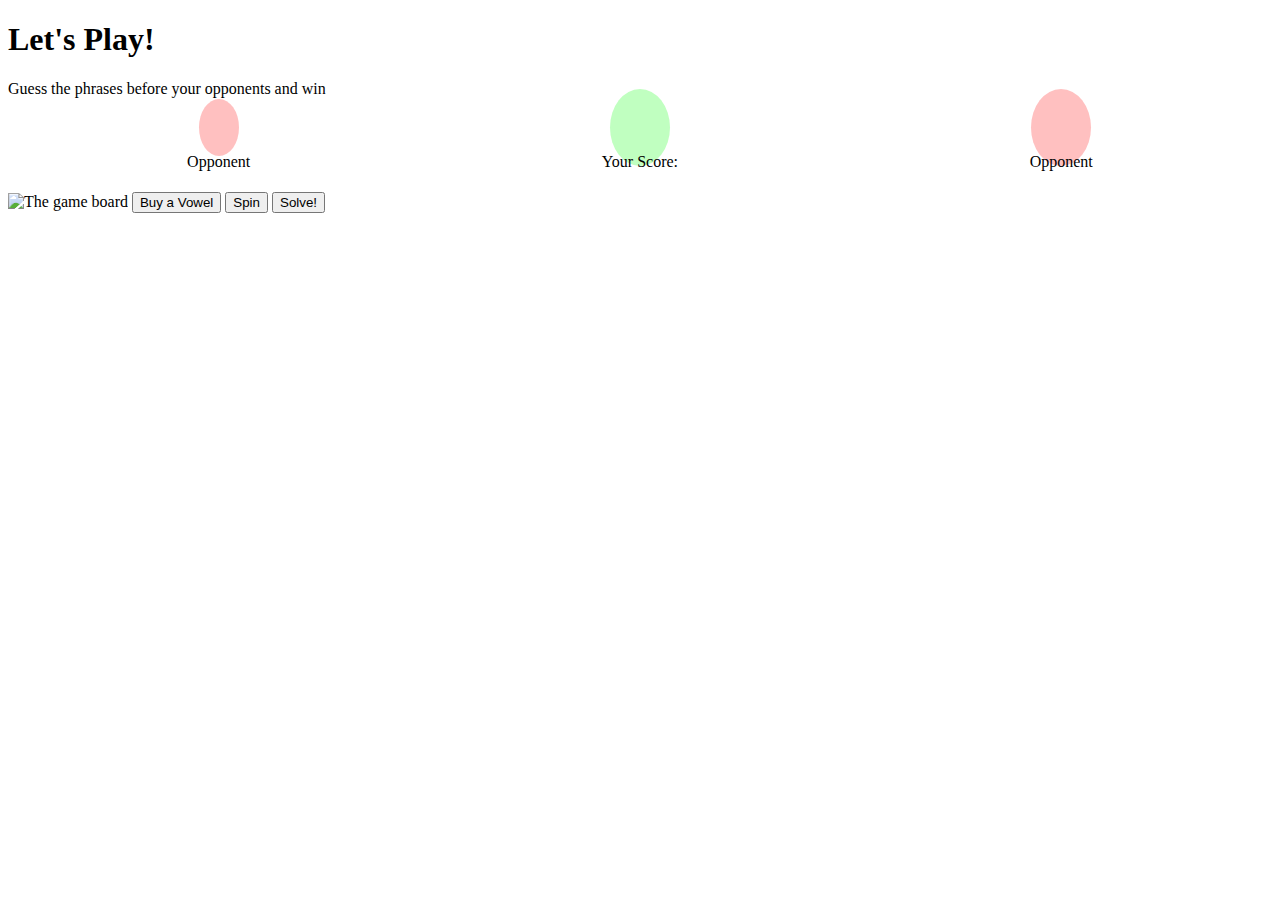
==== testingforwof.html @ 42d4b7da "Blank space" ====
<!doctype html>
<html>
  <head>
    <title>Play Wheel of Fortune</title>
    <link rel="stylesheet" href="https://use.fontawesome.com/releases/v5.7.0/css/all.css" integrity="sha384-lZN37f5QGtY3VHgisS14W3ExzMWZxybE1SJSEsQp9S+oqd12jhcu+A56Ebc1zFSJ" crossorigin="anonymous">
    <style>
      body {
      background-image: url("imgs/skyline.jpg");
      }
      * {
        box-sizing: border-box;
      }

      .column {
        float: left;
        width: 33.33%;
        padding: 5px;
        text-align: center;
      }

      /* Clearfix (clear floats) */
      .row::after {
        content: "";
        clear: both;
        display: table;
      }
      .op1-circle-icon {
        background: #ffc0c0;
        padding:30px;
        border-radius: 50%;
      }
      .op2-circle-icon {
        background: #ffc0c0;
        padding:20px;
        border-radius: 50%;
      }
      .you-circle-icon {
        background: #c0ffc0;
        padding:30px;
        border-radius: 50%;
      }
    </style>
  </head>
  <body>
    <div>
      <h1>Let's Play!</h1>
      <p>Guess the phrases before your opponents and win</p>
    </div>
    <div class="row">
      <div class="column">
        <i class='fas fa-bacon fa-3x op2-circle-icon'></i>
        <p>Opponent</p>
      </div>
      <div class="column">
        <i class="fa fa-heart fa-5x you-circle-icon"></i>
        <p>Your Score:</p>
      </div>
      <div class="column">
        <i class='fas fa-apple-alt fa-3x op1-circle-icon'></i>
        <p>Opponent</p>
      </div>
    </div>
    <img src="imgs/blankboard.png" alt="The game board" width="700">

  <button type="button" onclick="alert('Pay $250 for every revealed vowel. If there are none of your selected vowel, you lose $250.')">Buy a Vowel</button>

  <button type="button" onclick="alert('Hello world!')">Spin</button>
  <button type="button" onclick="alert('Do you know the answer?')">Solve!</button>
  </body>
</html>
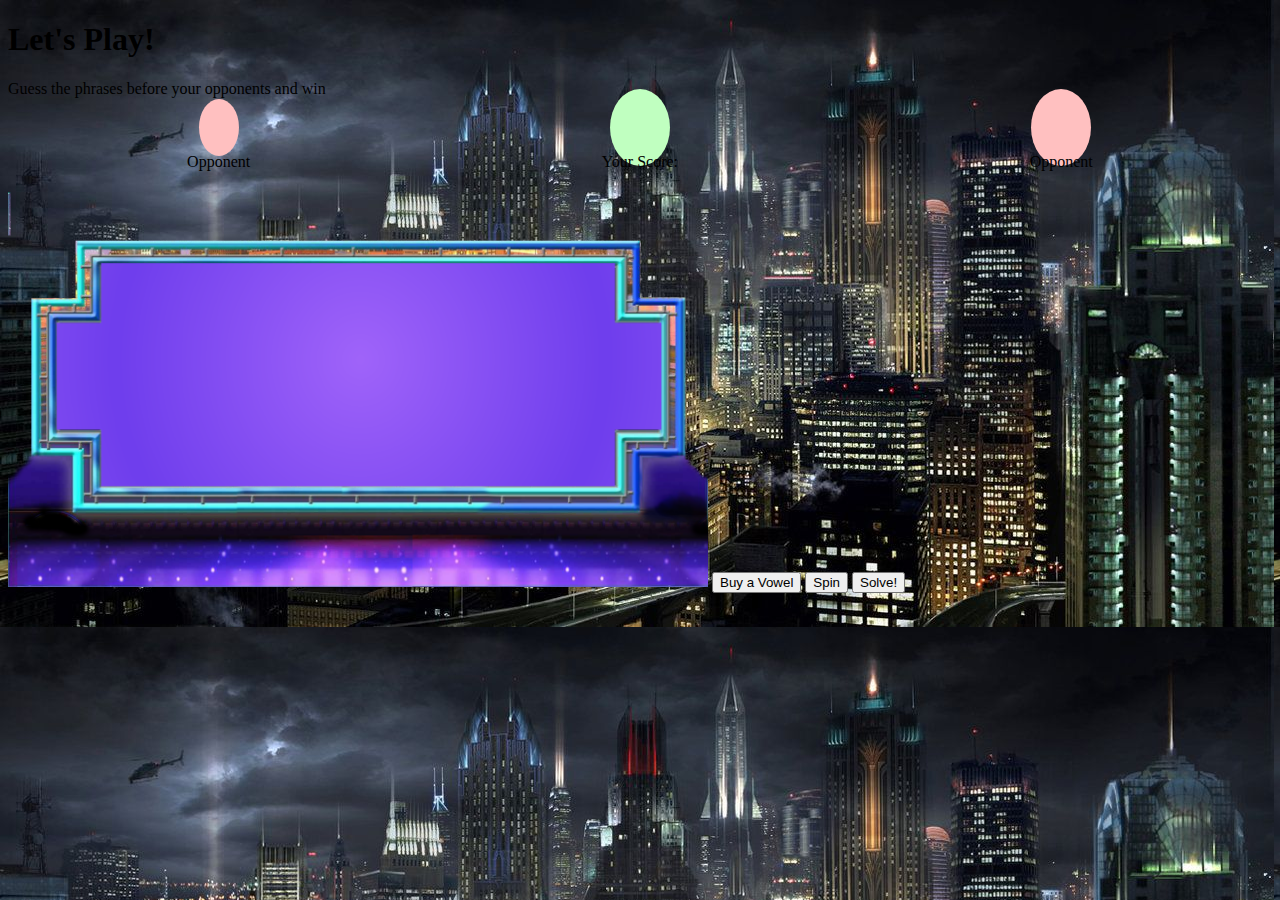
==== commit 4a57b5c9: "Merge pull request #2 from YayaLuvz/MyWof" ====
--- a/testingforwof.html
+++ b/testingforwof.html
@@ -65,6 +65,7 @@
   <button type="button" onclick="alert('Pay $250 for every revealed vowel. If there are none of your selected vowel, you lose $250.')">Buy a Vowel</button>
 
   <button type="button" onclick="alert('Hello world!')">Spin</button>
+  
   <button type="button" onclick="alert('Do you know the answer?')">Solve!</button>
   </body>
 </html>
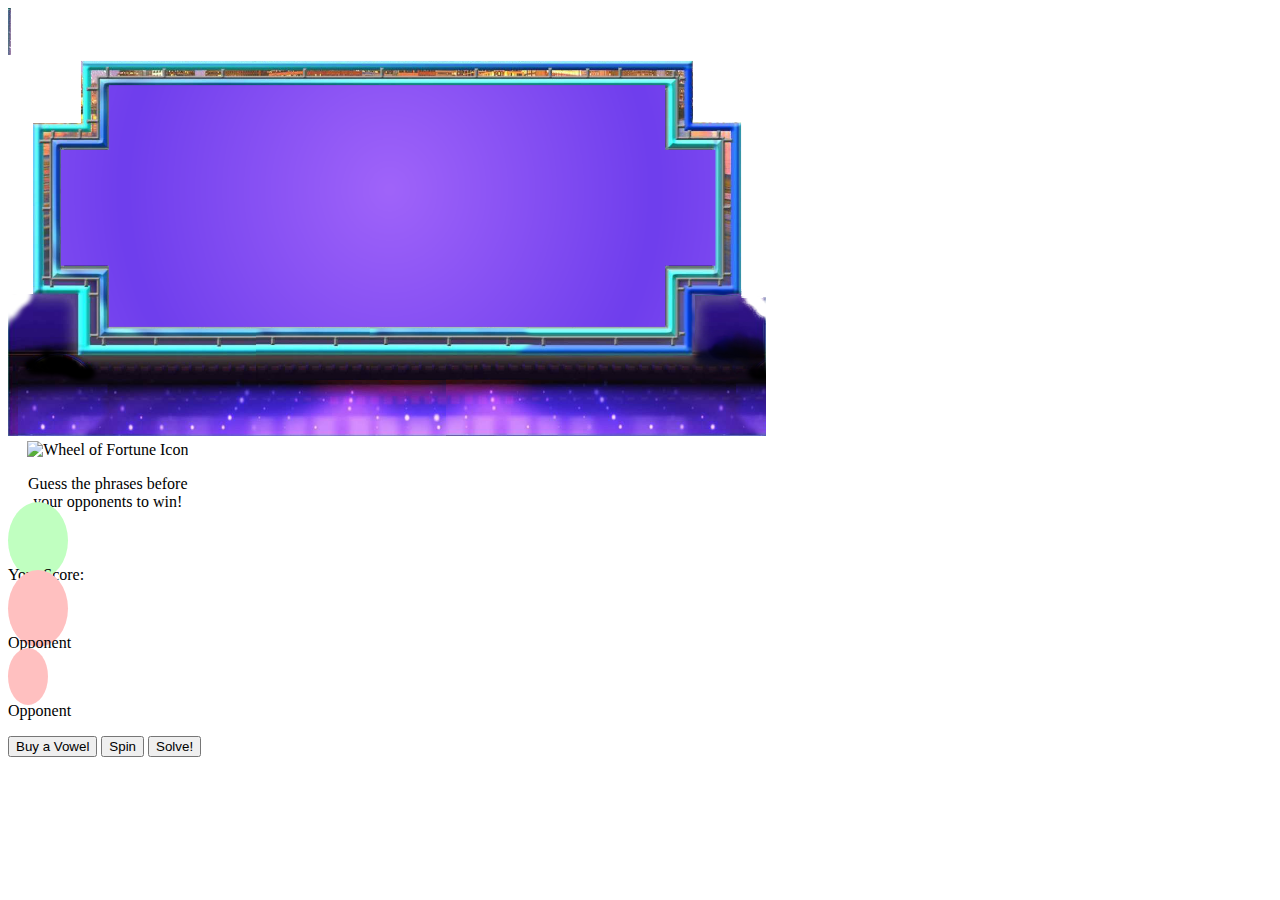
==== commit c02c09a2: "WoFstyle.css-Adding flex container for eventual migration of icons to the side of the board (instead" ====
--- a/testingforwof.html
+++ b/testingforwof.html
@@ -3,69 +3,35 @@
   <head>
     <title>Play Wheel of Fortune</title>
     <link rel="stylesheet" href="https://use.fontawesome.com/releases/v5.7.0/css/all.css" integrity="sha384-lZN37f5QGtY3VHgisS14W3ExzMWZxybE1SJSEsQp9S+oqd12jhcu+A56Ebc1zFSJ" crossorigin="anonymous">
-    <style>
-      body {
-      background-image: url("imgs/skyline.jpg");
-      }
-      * {
-        box-sizing: border-box;
-      }
-
-      .column {
-        float: left;
-        width: 33.33%;
-        padding: 5px;
-        text-align: center;
-      }
-
-      /* Clearfix (clear floats) */
-      .row::after {
-        content: "";
-        clear: both;
-        display: table;
-      }
-      .op1-circle-icon {
-        background: #ffc0c0;
-        padding:30px;
-        border-radius: 50%;
-      }
-      .op2-circle-icon {
-        background: #ffc0c0;
-        padding:20px;
-        border-radius: 50%;
-      }
-      .you-circle-icon {
-        background: #c0ffc0;
-        padding:30px;
-        border-radius: 50%;
-      }
-    </style>
+    <link rel="stylesheet" type="text/css" href="WoFstyle.css">
   </head>
   <body>
-    <div>
-      <h1>Let's Play!</h1>
-      <p>Guess the phrases before your opponents and win</p>
-    </div>
     <div class="row">
+      <img src="imgs/blankboard.png" alt="The game board" class="center">
       <div class="column">
-        <i class='fas fa-bacon fa-3x op2-circle-icon'></i>
-        <p>Opponent</p>
+        <img src="http://www.wheeloffortune.com/Content/Img/Images/global/header/wheel_share.jpg" alt="Wheel of Fortune Icon" width="100">
+        <p>Guess the phrases before your opponents to win!</p>
       </div>
       <div class="column">
-        <i class="fa fa-heart fa-5x you-circle-icon"></i>
-        <p>Your Score:</p>
+
       </div>
       <div class="column">
-        <i class='fas fa-apple-alt fa-3x op1-circle-icon'></i>
-        <p>Opponent</p>
+
+      </div>
+      <div class="column">
+
       </div>
     </div>
-    <img src="imgs/blankboard.png" alt="The game board" width="700">
-
-  <button type="button" onclick="alert('Pay $250 for every revealed vowel. If there are none of your selected vowel, you lose $250.')">Buy a Vowel</button>
-
-  <button type="button" onclick="alert('Hello world!')">Spin</button>
-  
-  <button type="button" onclick="alert('Do you know the answer?')">Solve!</button>
+    <div class="flex-container">
+      <div style="flex-grow: 1"><i class="fa fa-heart fa-5x you-circle-icon"></i>
+      <p>Your Score:</p></div>
+      <div style="flex-grow: 1"><i class='fas fa-apple-alt fa-3x op1-circle-icon'></i>
+      <p>Opponent</p></div>
+      <div style="flex-grow: 3"><i class='fas fa-bacon fa-3x op2-circle-icon'></i>
+      <p>Opponent</p></div>
+    </div>
+    <button type="button" onclick="alert('Pay $250 for every revealed vowel. If there are none of your selected vowel, you lose $250.')">Buy a Vowel</button>
+    <button type="button" onclick="alert('Hello world!')">Spin</button>
+    <button type="button" onclick="alert('Do you know the answer?')">Solve!</button>
   </body>
 </html>
--- a/WoFstyle.css
+++ b/WoFstyle.css
@@ -0,0 +1,38 @@
+.column {
+  float: left;
+  width: 15%;
+  padding: 5px;
+  text-align: center;
+}
+
+/* Clearfix (clear floats) */
+.row::after {
+  content: "";
+  clear: both;
+  display: table;
+}
+.flex-container {
+  display: flex;
+  flex-flow: column wrap;
+}
+.center {
+  display: block;
+  margin-left: 30
+  margin-right: auto;
+  width: 60%;
+}
+.op1-circle-icon {
+  background: #ffc0c0;
+  padding:30px;
+  border-radius: 50%;
+}
+.op2-circle-icon {
+  background: #ffc0c0;
+  padding:20px;
+  border-radius: 50%;
+}
+.you-circle-icon {
+  background: #c0ffc0;
+  padding:30px;
+  border-radius: 50%;
+}
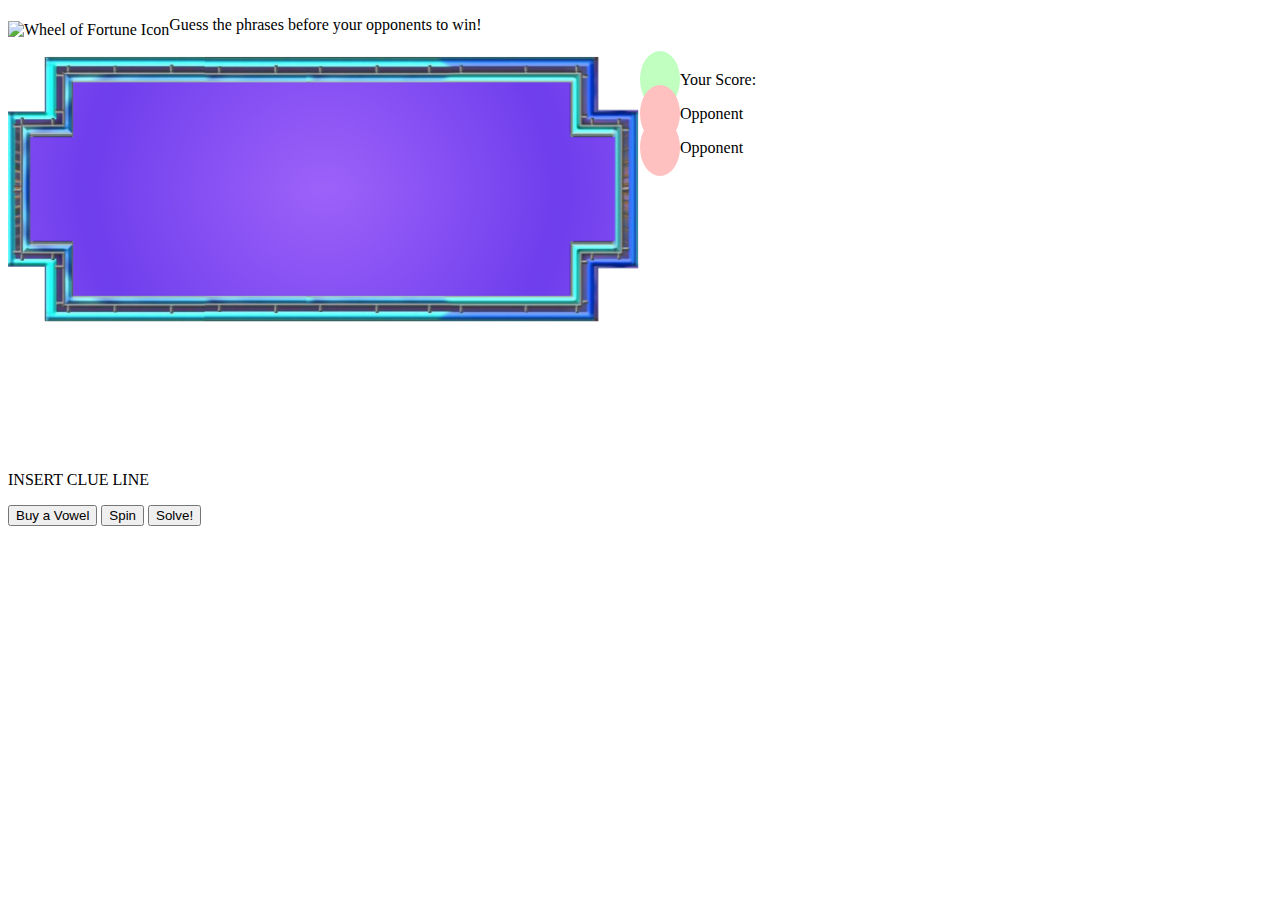
==== commit dabb5210: "Cropped blankboard.png Cleaned out unused code and display shows board with icons on the right as de" ====
--- a/testingforwof.html
+++ b/testingforwof.html
@@ -6,30 +6,23 @@
     <link rel="stylesheet" type="text/css" href="WoFstyle.css">
   </head>
   <body>
-    <div class="row">
-      <img src="imgs/blankboard.png" alt="The game board" class="center">
-      <div class="column">
-        <img src="http://www.wheeloffortune.com/Content/Img/Images/global/header/wheel_share.jpg" alt="Wheel of Fortune Icon" width="100">
-        <p>Guess the phrases before your opponents to win!</p>
+    <p><img src="http://www.wheeloffortune.com/Content/Img/Images/global/header/wheel_share.jpg" alt="Wheel of Fortune Icon" width="100" align="middle">Guess the phrases before your opponents to win!</p>
+    <div id="wrapper">
+      <div class="flex-item1">
+        <div>
+          <img src="imgs/blankboard.png" alt="The game board" class="center">
+        </div>
       </div>
-      <div class="column">
-
-      </div>
-      <div class="column">
-
-      </div>
-      <div class="column">
-
+      
+      <div class="flex-item2">
+        <div>
+          <p><i class="fa fa-heart fa-3x you-circle-icon" align="middle"></i>Your Score:</p>
+          <p><i class='fas fa-apple-alt fa-2x op1-circle-icon' align="middle"></i>Opponent</p>
+          <p><i class='fas fa-bacon fa-2x op2-circle-icon' align="middle"></i>Opponent</p>
+        </div>
       </div>
     </div>
-    <div class="flex-container">
-      <div style="flex-grow: 1"><i class="fa fa-heart fa-5x you-circle-icon"></i>
-      <p>Your Score:</p></div>
-      <div style="flex-grow: 1"><i class='fas fa-apple-alt fa-3x op1-circle-icon'></i>
-      <p>Opponent</p></div>
-      <div style="flex-grow: 3"><i class='fas fa-bacon fa-3x op2-circle-icon'></i>
-      <p>Opponent</p></div>
-    </div>
+    <p>INSERT CLUE LINE</p>
     <button type="button" onclick="alert('Pay $250 for every revealed vowel. If there are none of your selected vowel, you lose $250.')">Buy a Vowel</button>
     <button type="button" onclick="alert('Hello world!')">Spin</button>
     <button type="button" onclick="alert('Do you know the answer?')">Solve!</button>
--- a/WoFstyle.css
+++ b/WoFstyle.css
@@ -1,29 +1,25 @@
-.column {
-  float: left;
-  width: 15%;
-  padding: 5px;
-  text-align: center;
+#wrapper {
+  display: flex;
+  flex-flow: row;
+  width: auto;
 }
-
-/* Clearfix (clear floats) */
-.row::after {
-  content: "";
-  clear: both;
-  display: table;
+.flex-item1 {
+  width: 800px;
+  height: 400px;
 }
-.flex-container {
-  display: flex;
-  flex-flow: column wrap;
+.flex-item2 {
+  width: 800px;
+  height: 400px;
 }
 .center {
   display: block;
-  margin-left: 30
+  margin-left: 30;
   margin-right: auto;
-  width: 60%;
+  width: 100%;
 }
 .op1-circle-icon {
   background: #ffc0c0;
-  padding:30px;
+  padding:20px;
   border-radius: 50%;
 }
 .op2-circle-icon {
@@ -33,6 +29,6 @@
 }
 .you-circle-icon {
   background: #c0ffc0;
-  padding:30px;
+  padding:20px;
   border-radius: 50%;
 }
